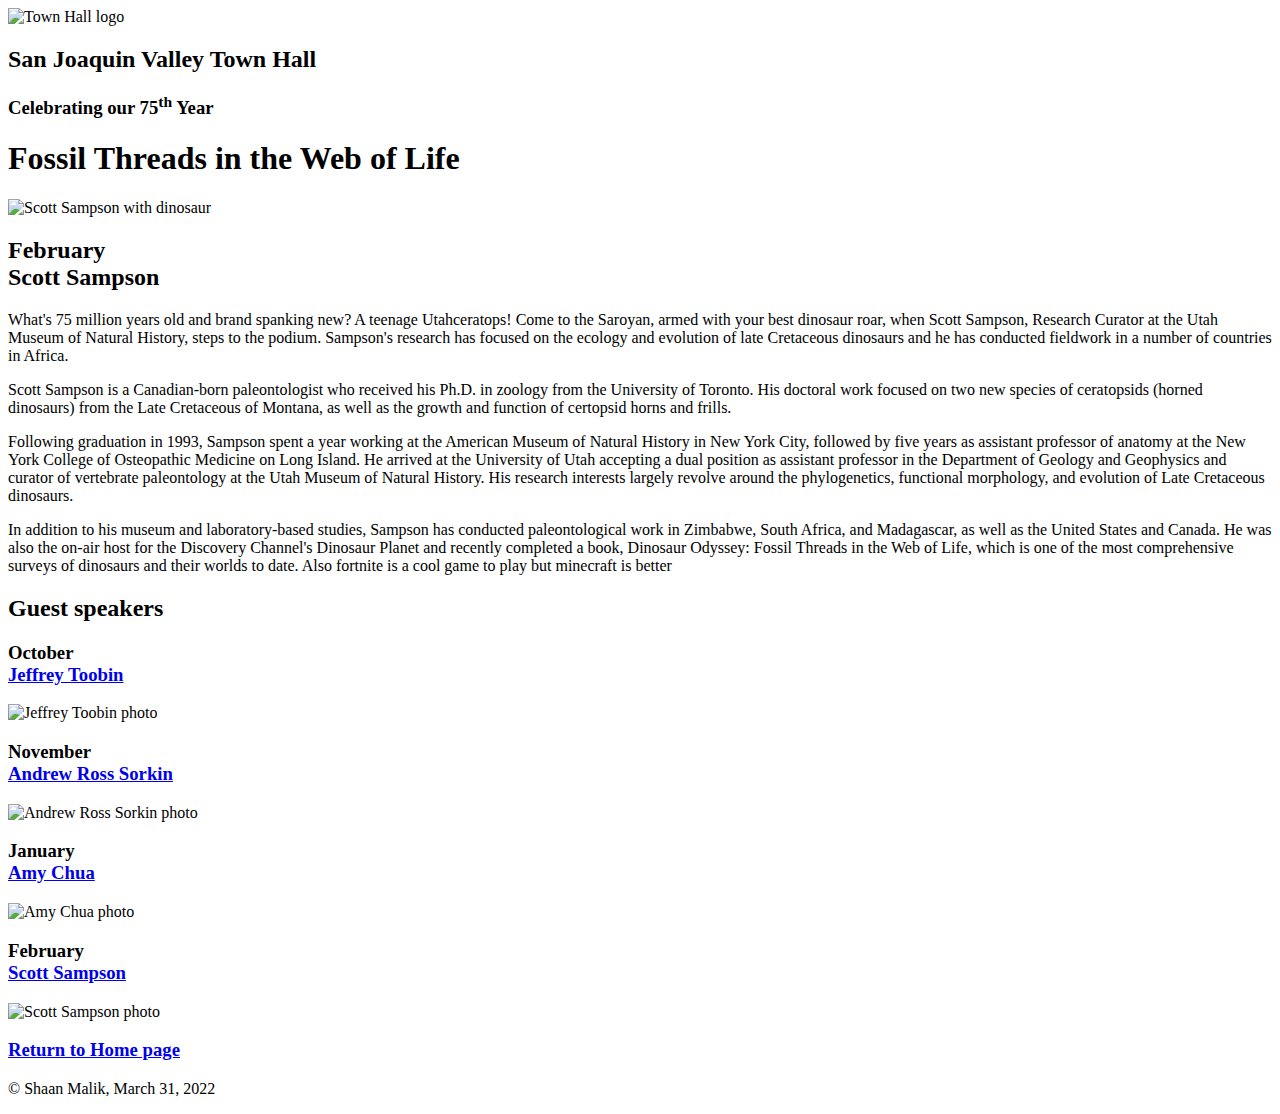
==== speakers/sampson.html @ ff605d8e "Rename c6_sampson.html to sampson.html" ====
<!DOCTYPE html>
<html lang="en">

<head>
	<meta charset="utf-8">
	<title>San Joaquin Valley Town Hall</title>
	<link rel="shortcut icon" href="../images/favicon.ico">
	<link rel="stylesheet" href="../styles/normalize.css">
	<link rel="stylesheet" href="../styles/c6_speaker.css">
</head>

<body>
	<header>
		<img src="../images/town_hall_logo.gif" alt="Town Hall logo" height="80">
		<h2>San Joaquin Valley Town Hall</h2>
		<h3>Celebrating our <span class="shadow">75<sup>th</sup></span> Year</h3>
	</header>
	<main>
		<section>
			<h1>Fossil Threads in the Web of Life</h1>
			<article>
				<img src="../images/sampson_dinosaur.jpg" alt="Scott Sampson with dinosaur">
				<h2>February<br>Scott Sampson</h2>
				<p>What's 75 million years old and brand spanking new? A teenage Utahceratops! Come to the 
				   Saroyan, armed with your best dinosaur roar, when Scott Sampson, Research Curator at the 
				   Utah Museum of Natural History, steps to the podium. Sampson's research has focused on the 
				   ecology and evolution of late Cretaceous dinosaurs and he has conducted fieldwork in a number 
				   of countries in Africa.</p>
				<p>Scott Sampson is a Canadian-born paleontologist who received his Ph.D. in zoology from the 
				   University of Toronto. His doctoral work focused on two new species of ceratopsids (horned 
				   dinosaurs) from the Late Cretaceous of Montana, as well as the growth and function of certopsid 
				   horns and frills.</p>
				<p>Following graduation in 1993, Sampson spent a year working at the American Museum of Natural 
				   History in New York City, followed by five years as assistant professor of anatomy at the New 
				   York College of Osteopathic Medicine on Long Island. He arrived at the University of Utah 
				   accepting a dual position as assistant professor in the Department of Geology and Geophysics 
				   and curator of vertebrate paleontology at the Utah Museum of Natural History. His research 
				   interests largely revolve around the phylogenetics, functional morphology, and evolution of 
				   Late Cretaceous dinosaurs.</p>
				<p>In addition to his museum and laboratory-based studies, Sampson has conducted paleontological 
				   work in Zimbabwe, South Africa, and Madagascar, as well as the United States and Canada. He was 
				   also the on-air host for the Discovery Channel's Dinosaur Planet and recently completed a book, 
				   Dinosaur Odyssey: Fossil Threads in the Web of Life, which is one of the most 
				   comprehensive surveys of dinosaurs and their worlds to date. Also fortnite is a cool game to play but minecraft is better</p>
			</article>
		</section>
		
		<aside>
			<h2>Guest speakers</h2>
			<h3>October<br><a href="../speakers/toobin.html">Jeffrey Toobin</a></h3>
			<img src="../images/toobin75.jpg" alt="Jeffrey Toobin photo">
			<h3>November<br><a href="../speakers/sorkin.html">Andrew Ross Sorkin</a></h3>
			<img src="../images/sorkin75.jpg" alt="Andrew Ross Sorkin photo">
			<h3>January<br><a href="../speakers/chua.html">Amy Chua</a></h3>
			<img src="../images/chua75.jpg" alt="Amy Chua photo">
			<h3>February<br><a href="../speakers/c6_sampson.html">Scott Sampson</a></h3>
			<img src="../images/sampson75.jpg" alt="Scott Sampson photo">
			<h3><a href="../index.html">Return to Home page</a></h3>
		</aside>
	</main>
	<footer>
		<p>&copy; Shaan Malik, March 31, 2022</p>
	</footer>
</body>
</html>
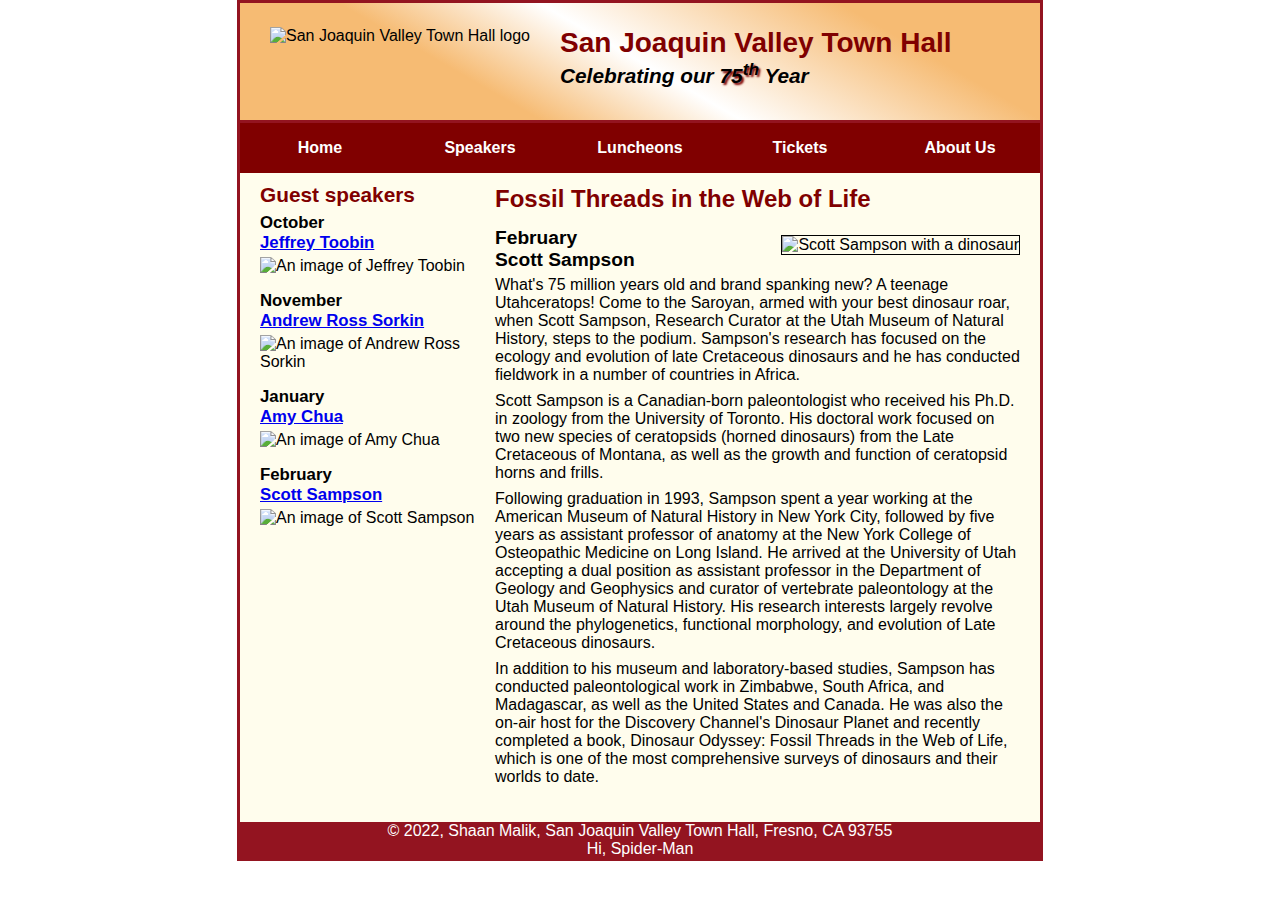
==== commit 95a649d3: "Update sampson.html" ====
--- a/speakers/sampson.html
+++ b/speakers/sampson.html
@@ -2,64 +2,80 @@
 <html lang="en">
 
 <head>
-	<meta charset="utf-8">
-	<title>San Joaquin Valley Town Hall</title>
-	<link rel="shortcut icon" href="../images/favicon.ico">
-	<link rel="stylesheet" href="../styles/normalize.css">
-	<link rel="stylesheet" href="../styles/c6_speaker.css">
+    <meta charset="utf-8">
+    <title>San Joaquin Valley Town Hall</title>
+    <link rel="shortcut icon" href="../images/favicon.ico">
+    <link rel="stylesheet" href="../styles/normalize.css">
+    <link rel="stylesheet" href="../styles/speaker.css">
 </head>
 
 <body>
-	<header>
-		<img src="../images/town_hall_logo.gif" alt="Town Hall logo" height="80">
-		<h2>San Joaquin Valley Town Hall</h2>
-		<h3>Celebrating our <span class="shadow">75<sup>th</sup></span> Year</h3>
-	</header>
-	<main>
-		<section>
-			<h1>Fossil Threads in the Web of Life</h1>
-			<article>
-				<img src="../images/sampson_dinosaur.jpg" alt="Scott Sampson with dinosaur">
-				<h2>February<br>Scott Sampson</h2>
-				<p>What's 75 million years old and brand spanking new? A teenage Utahceratops! Come to the 
-				   Saroyan, armed with your best dinosaur roar, when Scott Sampson, Research Curator at the 
-				   Utah Museum of Natural History, steps to the podium. Sampson's research has focused on the 
-				   ecology and evolution of late Cretaceous dinosaurs and he has conducted fieldwork in a number 
-				   of countries in Africa.</p>
-				<p>Scott Sampson is a Canadian-born paleontologist who received his Ph.D. in zoology from the 
-				   University of Toronto. His doctoral work focused on two new species of ceratopsids (horned 
-				   dinosaurs) from the Late Cretaceous of Montana, as well as the growth and function of certopsid 
-				   horns and frills.</p>
-				<p>Following graduation in 1993, Sampson spent a year working at the American Museum of Natural 
-				   History in New York City, followed by five years as assistant professor of anatomy at the New 
-				   York College of Osteopathic Medicine on Long Island. He arrived at the University of Utah 
-				   accepting a dual position as assistant professor in the Department of Geology and Geophysics 
-				   and curator of vertebrate paleontology at the Utah Museum of Natural History. His research 
-				   interests largely revolve around the phylogenetics, functional morphology, and evolution of 
-				   Late Cretaceous dinosaurs.</p>
-				<p>In addition to his museum and laboratory-based studies, Sampson has conducted paleontological 
-				   work in Zimbabwe, South Africa, and Madagascar, as well as the United States and Canada. He was 
-				   also the on-air host for the Discovery Channel's Dinosaur Planet and recently completed a book, 
-				   Dinosaur Odyssey: Fossil Threads in the Web of Life, which is one of the most 
-				   comprehensive surveys of dinosaurs and their worlds to date. Also fortnite is a cool game to play but minecraft is better</p>
-			</article>
-		</section>
-		
-		<aside>
-			<h2>Guest speakers</h2>
-			<h3>October<br><a href="../speakers/toobin.html">Jeffrey Toobin</a></h3>
-			<img src="../images/toobin75.jpg" alt="Jeffrey Toobin photo">
-			<h3>November<br><a href="../speakers/sorkin.html">Andrew Ross Sorkin</a></h3>
-			<img src="../images/sorkin75.jpg" alt="Andrew Ross Sorkin photo">
-			<h3>January<br><a href="../speakers/chua.html">Amy Chua</a></h3>
-			<img src="../images/chua75.jpg" alt="Amy Chua photo">
-			<h3>February<br><a href="../speakers/c6_sampson.html">Scott Sampson</a></h3>
-			<img src="../images/sampson75.jpg" alt="Scott Sampson photo">
-			<h3><a href="../index.html">Return to Home page</a></h3>
-		</aside>
-	</main>
-	<footer>
-		<p>&copy; Shaan Malik, March 31, 2022</p>
-	</footer>
+    <header>
+        <img src="../images/town_hall_logo.gif" alt="San Joaquin Valley Town Hall logo" height="80">
+        <h2>San Joaquin Valley Town Hall</h2>
+        <h3>Celebrating our <em class="shadow">75<sup>th</sup></em> Year</h3>
+    </header>
+    <nav id="nav_menu">
+        <ul>
+            <li><a href="../index.html">Home</a></li>
+            <li><a href="speakers.html">Speakers</a></li>
+            <li><a href="luncheons.html">Luncheons</a></li>
+            <li><a href="tickets.html">Tickets</a></li>
+            <li><a href="aboutus.html">About Us</a>
+                <ul>
+                    <li><a href="#">Our History</a></li>
+                    <li><a href="#">Board of Directors</a></li>
+                    <li><a href="#">Past Speakers</a></li>
+                    <li><a href="#">Contact Information</a></li>
+                </ul>
+            </li>
+        </ul>
+    </nav>
+    <main>
+        <section>
+            <h1>Fossil Threads in the Web of Life</h1>
+            <article>
+                <img src="../images/sampson_dinosaur.jpg" alt="Scott Sampson with a dinosaur">
+                <h2>February<br>
+                    Scott Sampson</h2>
+                <p>What's 75 million years old and brand spanking new? A teenage Utahceratops!
+                    Come to the Saroyan, armed with your best dinosaur roar, when Scott Sampson, Research
+                    Curator at the Utah Museum of Natural History, steps to the podium. Sampson's research
+                    has focused on the ecology and evolution of late Cretaceous dinosaurs and he has conducted
+                    fieldwork in a number of countries in Africa.</p>
+                <p>Scott Sampson is a Canadian-born paleontologist who received his Ph.D. in zoology from the University of
+                    Toronto. His doctoral work focused on two new species of ceratopsids (horned dinosaurs) from the Late
+                    Cretaceous of Montana, as well as the growth and function of ceratopsid horns and frills.</p>
+                <p>Following graduation in 1993, Sampson spent a year working at the American Museum of Natural History
+                    in New York City, followed by five years as assistant professor of anatomy at the New York College of
+                    Osteopathic Medicine on Long Island. He arrived at the University of Utah accepting a dual position as
+                    assistant professor in the Department of Geology and Geophysics and curator of vertebrate paleontology
+                    at the Utah Museum of Natural History. His research interests largely revolve around the phylogenetics,
+                    functional morphology, and evolution of Late Cretaceous dinosaurs.</p>
+                <p>In addition to his museum and laboratory-based studies, Sampson has conducted paleontological work in Zimbabwe,
+                    South Africa, and Madagascar, as well as the United States and Canada. He was also the on-air host for the
+                    Discovery Channel's Dinosaur Planet and recently completed a book, Dinosaur Odyssey: Fossil Threads in the
+                    Web of Life, which is one of the most comprehensive surveys of dinosaurs and their worlds to date.</p>
+            </article>
+
+        </section>
+
+        <aside>
+            <h2>Guest speakers</h2>
+            <h3>October <br> <a href="../speakers/toobin.html">Jeffrey Toobin</a></h3>
+            <img src="../images/toobin75.jpg" alt="An image of Jeffrey Toobin">
+            <h3>November <br> <a href="../speakers/sorkin.html">Andrew Ross Sorkin</a></h3>
+            <img src="../images/sorkin75.jpg" alt="An image of Andrew Ross Sorkin">
+            <h3>January <br> <a href="../speakers/chua.html">Amy Chua</a></h3>
+            <img src="../images/chua75.jpg" alt="An image of Amy Chua">
+            <h3>February <br> <a href="../speakers/sampson.html">Scott Sampson</a></h3>
+            <img src="../images/sampson75.jpg" alt="An image of Scott Sampson">
+        </aside>
+
+    </main>
+    <footer>
+        <p>&copy; 2022, Shaan Malik, San Joaquin Valley Town Hall, Fresno, CA 93755 <br>
+            Hi, Spider-Man</p>
+    </footer>
 </body>
 </html>
--- a/styles/speaker.css
+++ b/styles/speaker.css
@@ -0,0 +1,147 @@
+/* the styles for the elements */
+* {
+    margin: 0;
+    padding: 0;
+}
+html{
+    background-color: #fff;
+}
+body {
+    font-family: Arial, Helvetica, sans-serif;
+    font-size: 100%;
+    /* new thing */
+    width: 800px;
+    margin: 0 auto;
+    border: 3px solid #931420;
+    background-color: #fffded;
+}
+header {
+    border-bottom: 3px solid #931420;
+    padding: 1.5em 0 2em 0;
+    background-image: linear-gradient(30deg, #f6bb73 0%, #f6bb73 30%, #fff 50%, #f6bb73 80%, #f6bb73 100%);
+}
+a:focus, a:hover {
+    font-style: italic;
+}
+header h2 {
+    font-size: 175%;
+    color: #800000;
+}
+header h3 {
+    font-size: 130%;
+    font-style: italic;
+}
+/* the styles for the header */
+header img {
+    float: left;
+    padding: 0 30px;
+}
+.shadow {
+    text-shadow: 2px 2px 2px #800000;
+}
+/* styles for the main nav element */
+#nav_menu ul {
+    list-style-type: none;
+    margin: 0;
+    padding: 0;
+    position: relative;
+}
+#nav_menu ul li{
+    float: left;
+}
+#nav_menu ul li a {
+    display: block;
+    width: 160px;
+    text-align: center;
+    padding: 1em 0;
+    text-decoration: none;
+    background-color: #800000;
+    color: #fff;
+    font-weight: bold;
+}
+#nav_menu a.current {
+    color: yellow;
+}
+/* styles for submenu in nav */
+#nav_menu ul ul {
+    display: none;
+    position: absolute;
+    top: 100%;
+}
+#nav_menu ul ul li {
+    float: none;
+}
+#nav_menu ul li:hover > ul {
+    display: block;
+}
+#nav_menu > ul::after {
+    content: "";
+    clear: both;
+    display: block;
+}
+/* styles for the main element */
+main {
+    clear: left;
+}
+/* the styles for the section */
+section {
+    width: 525px;
+    float: right;
+    padding: 0 20px 20px 20px;
+}
+section h1 {
+    color: #800000;
+    font-size: 150%;
+    padding: .5em 0 .25em 0;
+    margin: 0;
+}
+section h2 {
+    font-size: 120%;
+    padding: .5em 0 .25em 0;
+}
+section p {
+    padding-bottom: .5em;
+}
+/* styles for the article */
+article {
+    padding: .5em 0;
+}
+article h2 {
+    padding-top: 0;
+}
+article h3 {
+    font-size: 105%;
+    padding-bottom: .25em;
+}
+article img {
+    float: right;
+    margin: .5em 0 1em 1em;
+    border: 1px solid black;
+}
+/* styles for the aside */
+aside {
+    width: 215px;
+    float: right;
+    padding: 0 0 20px 20px
+}
+aside h2 {
+    font-size: 130%;
+    color: #800000;
+    padding: .5em 0 .25em 0;
+}
+aside h3 {
+    font-size: 105%;
+    padding-bottom: .25em;
+}
+aside img {
+    padding-bottom: 1em;
+}
+/* the styles for the footer */
+footer {
+    background-color: #931420;
+    clear: both;
+}
+footer p {
+    text-align: center;
+    color: #fff;
+}
